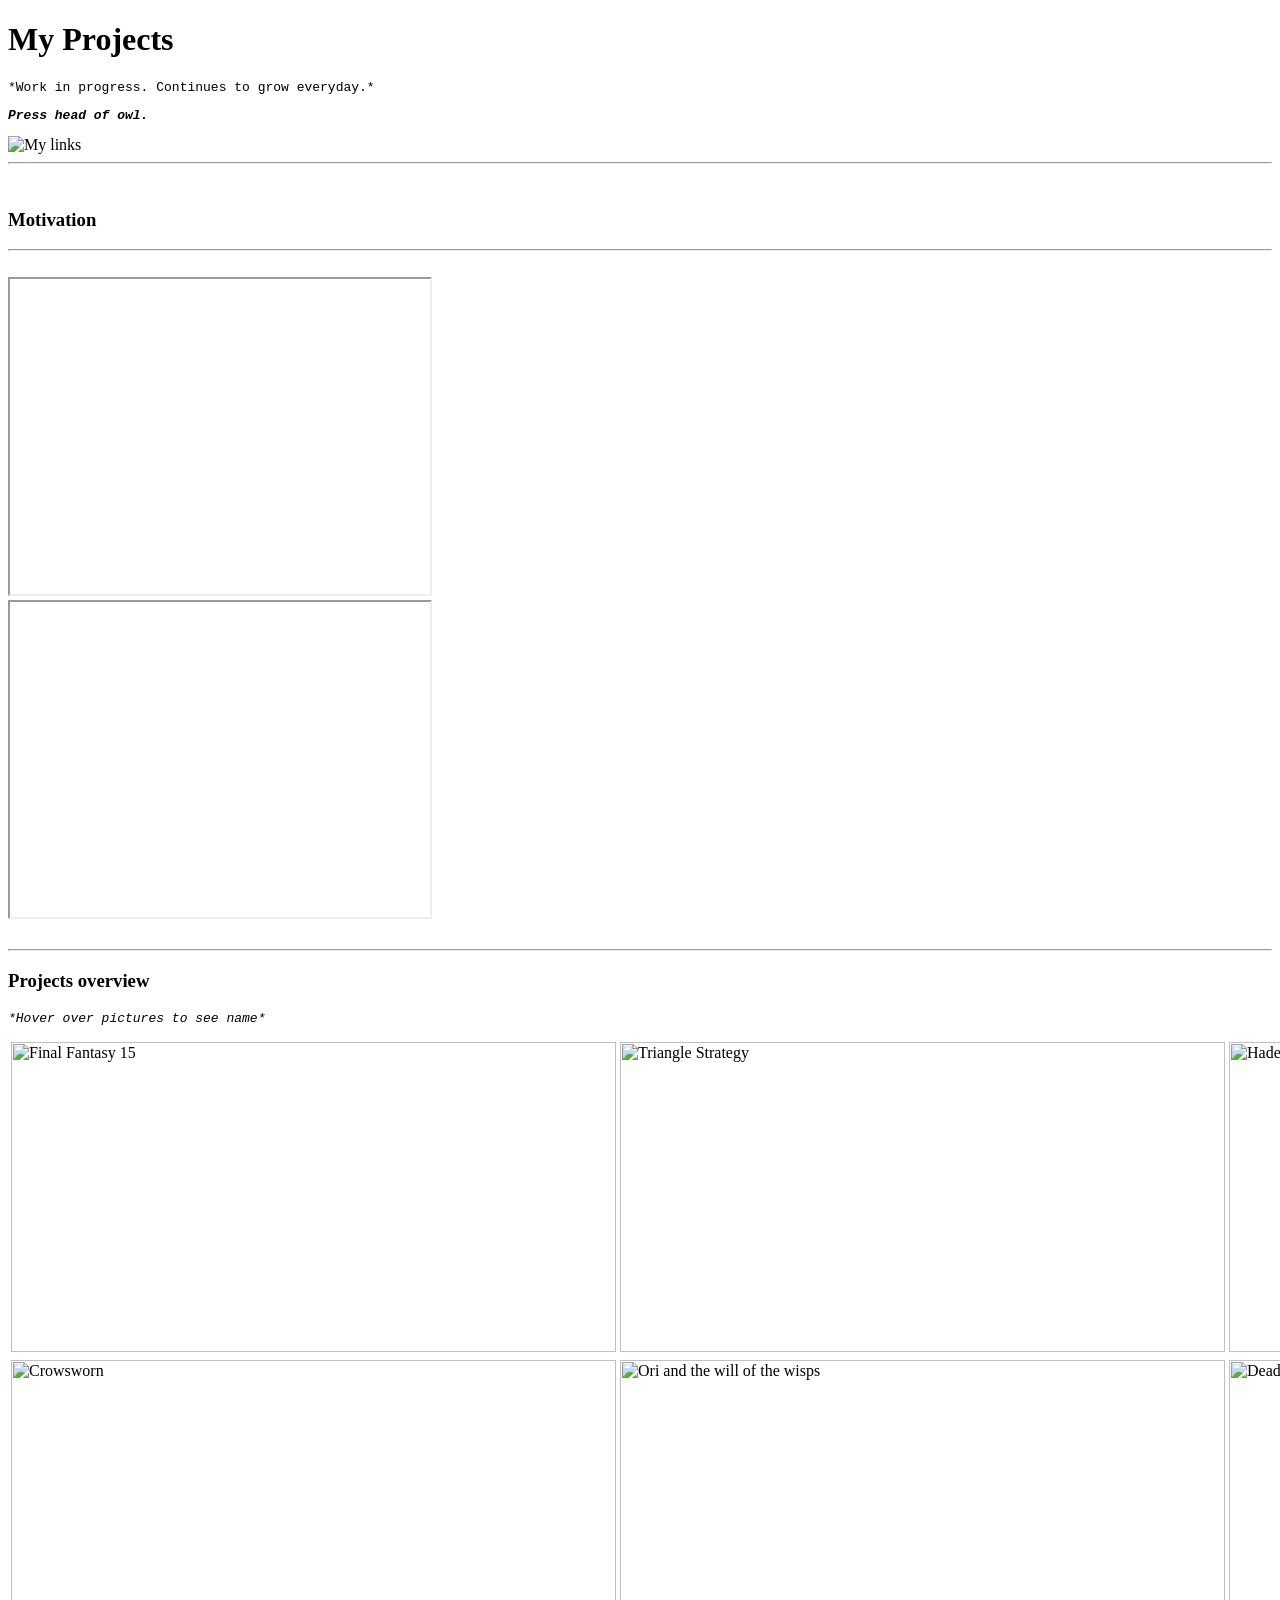
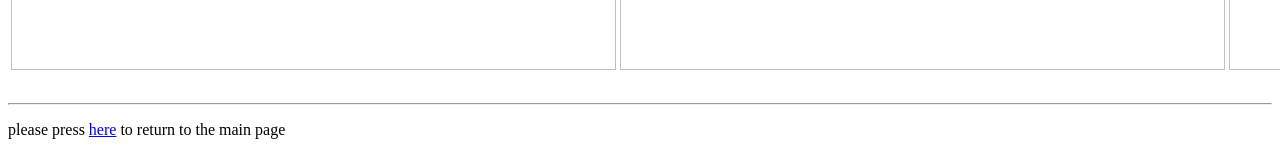
==== Portfolio-2.html @ 2d92ecbc "Create Portfolio-2.html 8 of 8 done" ====
<!DOCTYPE html>
<html lang="en">
<head>
    <meta charset="UTF-8">
    <meta http-equiv="X-UA-Compatible" content="IE=edge">
    <meta name="viewport" content="width=device-width, initial-scale=1.0">
    <title>Info</title>
    <link rel="stylesheet" type="text/css" href="styles/styles.css">

</head>
<body id="Portfolio_pg_2">
    <h1>My Projects</h1>
    <pre>*Work in progress. Continues to grow everyday.*</pre>

    <pre style="font-weight: bold;"><i>Press head of owl.</i></pre>
    
    <img src="https://www.allaboutbirds.org/guide/assets/photo/297366501-480px.jpg" alt="My links" usemap="#Portfolio" class="center" title="Snowy Owl. again, not me...">

    <map name="Portfolio">
        <area shape="circle" coords="325,75,50" alt="Ashhad" href="https://github.com/Betadrone/legendary-telegram" title="Coding Profile">
    </map>

    <hr class="size_hr">
    <br>

    <h3>Motivation</h3>
    <hr>
    <br>

<div class="row">

    <div class="column">
    <iframe width="420" height="315" src="https://www.youtube.com/embed/hg25ONutphA" title="Hollow Knight Review" class="video"></iframe>
    </div>

    <div class="column">
    <iframe width="420" height="315" src="https://www.youtube.com/embed/d_qGO4GrbQM" title="Combat Gods" class="video"></iframe>
    </div>

</div>

<br>
<hr>
<h3>Projects overview</h3>
<pre><i>*Hover over pictures to see name*</i></pre>

<table class="reset-style">
    <tr class="reset-style">
        <td class="reset-style"><img height="310" width="605" title="Final Fantasy 15" src="https://s3.gaming-cdn.com/images/products/11258/616x353/final-fantasy-xv-royal-edition-xbox-one-xbox-series-x-s-royal-edition-xbox-one-xbox-series-x-s-game-microsoft-store-united-states-cover.jpg?v=1654695943" id="Projects_Overview"></td>
        <td class="reset-style"><img height="310" width="605" title="Triangle Strategy" src="https://cdn.mos.cms.futurecdn.net/sThZ5c2sdJ5P2YPPurC9ZD.jpg" id="Projects_Overview"></td>
        <td class="reset-style"><img height="310" width="605" title="Hades" src="https://cdn1.epicgames.com/min/offer/2560x1440-2560x1440-5e710b93049cbd2125cf0261dcfbf943.jpg" id="Projects_Overview"></td>
    </tr>
    <tr class="reset-style">
        <td class="reset-style"><img height="310" width="605" title="Crowsworn" src="https://cogconnected.com/wp-content/uploads/2021/08/Webp.net-resizeimage-min.jpg" id="Projects_Overview"></td>
        <td class="reset-style"><img height="310" width="605" title="Ori and the will of the wisps" src="https://www.dsogaming.com/wp-content/uploads/2020/03/Ori-and-the-Will-of-the-Wisps-feature-new.jpg" id="Projects_Overview"></td>
        <td class="reset-style"><img height="310" width="605" title="Dead Cells" src="https://th.bing.com/th/id/R.9827e1b6062de535dc1a516e8d9e9e60?rik=IsR2BENrOTOx9g&riu=http%3a%2f%2fwww.playstationcountry.com%2fwordpress%2fwp-content%2fuploads%2f2018%2f08%2fDead-Cells_20180721225246.jpg&ehk=kl06x9kNOcZrXdaKIITdpbLJR7KZ%2fzYoOtGMg0WXH2Q%3d&risl=&pid=ImgRaw&r=0&adlt=strict" id="Projects_Overview"></td>
    </tr>
</table>

<br>
<hr class="size_hr">
<p>please press <a href="Portfolio.html">here</a> to return to the main page</p>
    
</body>
</html>
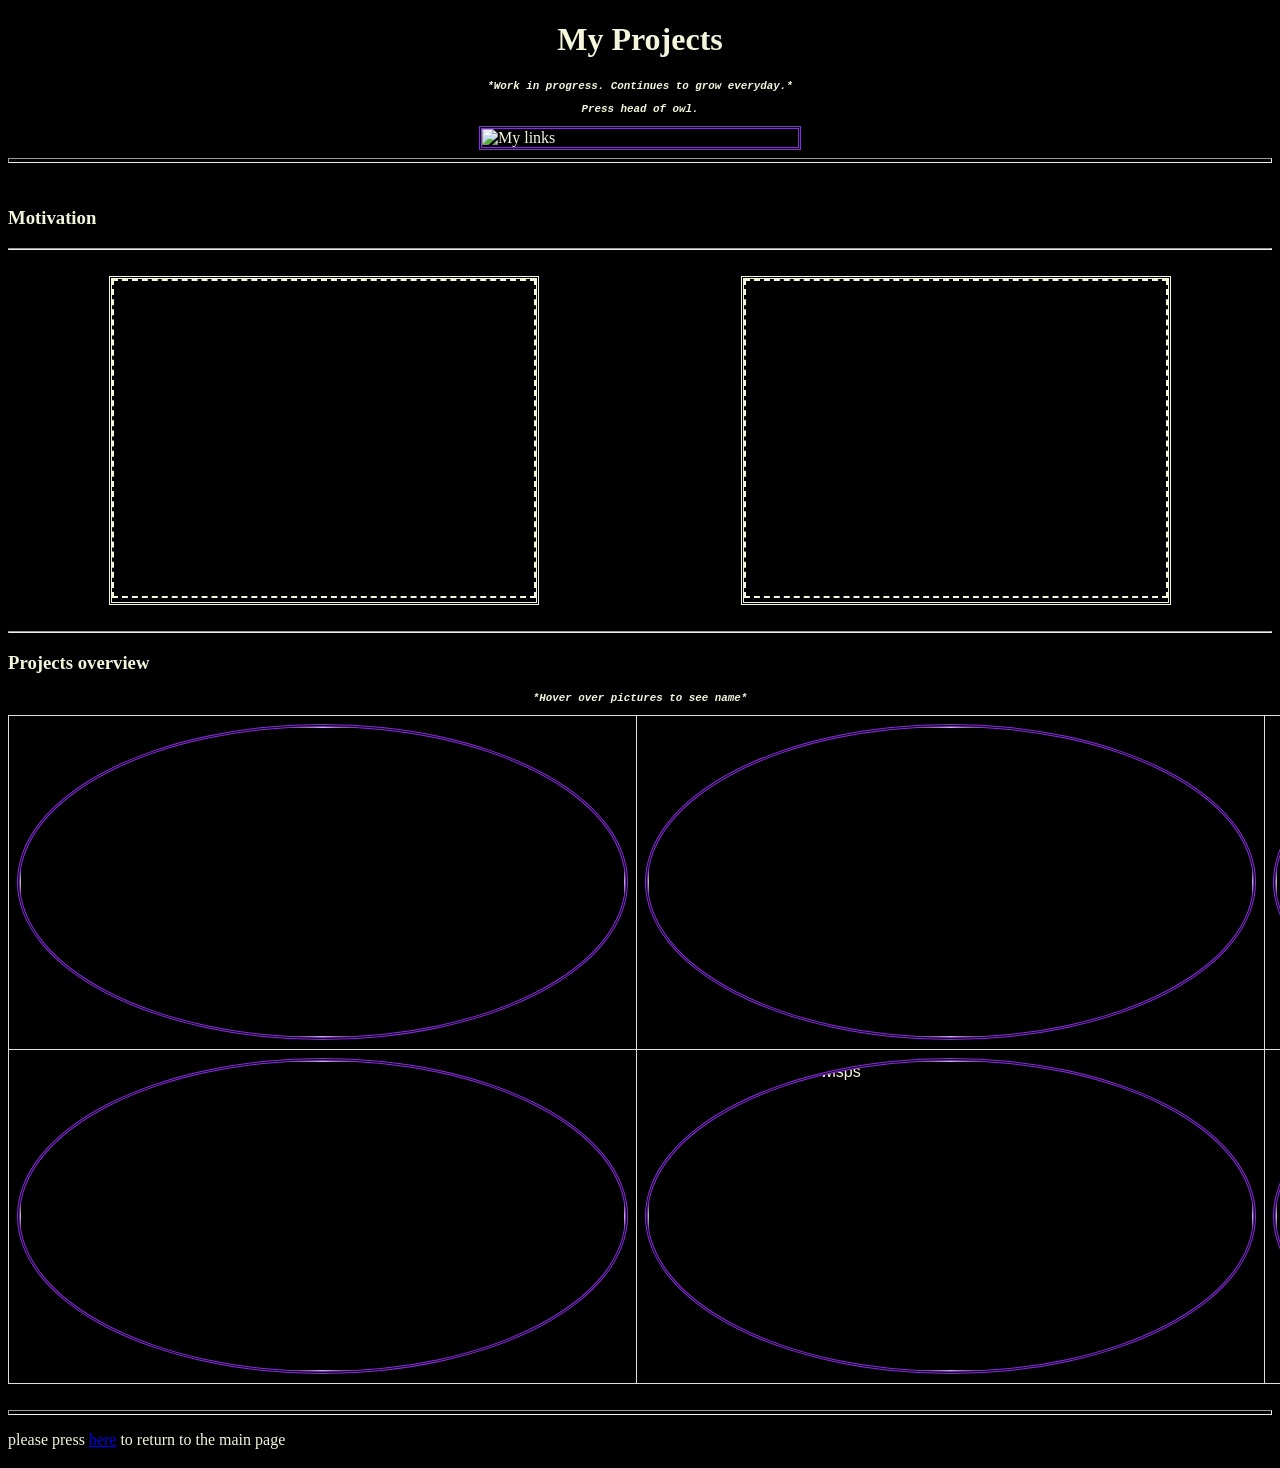
==== commit 7ea3793c: "yesssssssssss" ====
--- a/Portfolio-2.html
+++ b/Portfolio-2.html
@@ -46,14 +46,14 @@
 
 <table class="reset-style">
     <tr class="reset-style">
-        <td class="reset-style"><img height="310" width="605" title="Final Fantasy 15" src="https://s3.gaming-cdn.com/images/products/11258/616x353/final-fantasy-xv-royal-edition-xbox-one-xbox-series-x-s-royal-edition-xbox-one-xbox-series-x-s-game-microsoft-store-united-states-cover.jpg?v=1654695943" id="Projects_Overview"></td>
-        <td class="reset-style"><img height="310" width="605" title="Triangle Strategy" src="https://cdn.mos.cms.futurecdn.net/sThZ5c2sdJ5P2YPPurC9ZD.jpg" id="Projects_Overview"></td>
-        <td class="reset-style"><img height="310" width="605" title="Hades" src="https://cdn1.epicgames.com/min/offer/2560x1440-2560x1440-5e710b93049cbd2125cf0261dcfbf943.jpg" id="Projects_Overview"></td>
+        <td class="reset-style"><img height="310" width="605" title="Final Fantasy 15" src="https://s3.gaming-cdn.com/images/products/11258/616x353/final-fantasy-xv-royal-edition-xbox-one-xbox-series-x-s-royal-edition-xbox-one-xbox-series-x-s-game-microsoft-store-united-states-cover.jpg?v=1654695943" id="Project1"></td>
+        <td class="reset-style"><img height="310" width="605" title="Triangle Strategy" src="https://cdn.mos.cms.futurecdn.net/sThZ5c2sdJ5P2YPPurC9ZD.jpg" id="Project2"></td>
+        <td class="reset-style"><img height="310" width="605" title="Hades" src="https://cdn1.epicgames.com/min/offer/2560x1440-2560x1440-5e710b93049cbd2125cf0261dcfbf943.jpg" id="Project3"></td>
     </tr>
     <tr class="reset-style">
-        <td class="reset-style"><img height="310" width="605" title="Crowsworn" src="https://cogconnected.com/wp-content/uploads/2021/08/Webp.net-resizeimage-min.jpg" id="Projects_Overview"></td>
-        <td class="reset-style"><img height="310" width="605" title="Ori and the will of the wisps" src="https://www.dsogaming.com/wp-content/uploads/2020/03/Ori-and-the-Will-of-the-Wisps-feature-new.jpg" id="Projects_Overview"></td>
-        <td class="reset-style"><img height="310" width="605" title="Dead Cells" src="https://th.bing.com/th/id/R.9827e1b6062de535dc1a516e8d9e9e60?rik=IsR2BENrOTOx9g&riu=http%3a%2f%2fwww.playstationcountry.com%2fwordpress%2fwp-content%2fuploads%2f2018%2f08%2fDead-Cells_20180721225246.jpg&ehk=kl06x9kNOcZrXdaKIITdpbLJR7KZ%2fzYoOtGMg0WXH2Q%3d&risl=&pid=ImgRaw&r=0&adlt=strict" id="Projects_Overview"></td>
+        <td class="reset-style"><img height="310" width="605" title="Crowsworn" src="https://cogconnected.com/wp-content/uploads/2021/08/Webp.net-resizeimage-min.jpg" id="Project4"></td>
+        <td class="reset-style"><img height="310" width="605" title="Ori and the will of the wisps" src="https://www.dsogaming.com/wp-content/uploads/2020/03/Ori-and-the-Will-of-the-Wisps-feature-new.jpg" id="Project5"></td>
+        <td class="reset-style"><img height="310" width="605" title="Dead Cells" src="https://th.bing.com/th/id/R.9827e1b6062de535dc1a516e8d9e9e60?rik=IsR2BENrOTOx9g&riu=http%3a%2f%2fwww.playstationcountry.com%2fwordpress%2fwp-content%2fuploads%2f2018%2f08%2fDead-Cells_20180721225246.jpg&ehk=kl06x9kNOcZrXdaKIITdpbLJR7KZ%2fzYoOtGMg0WXH2Q%3d&risl=&pid=ImgRaw&r=0&adlt=strict" id="Project6"></td>
     </tr>
 </table>
 
--- a/styles/styles.css
+++ b/styles/styles.css
@@ -0,0 +1,126 @@
+body#Portfolio_pg_2 {
+    background-color: black;
+    color: beige;
+}
+
+body#Portfolio_pg_1 {
+    background-color: rgb(224, 201, 166);
+}
+
+h1 {
+    text-align: center;
+    font-family: cursive;
+    font-weight: bold;
+}
+
+table {
+    font-family: Arial, Helvetica, sans-serif;
+    border-collapse: collapse;
+    width: 100%;
+}
+th, td {
+    border: 1px solid #dddddd;
+    text-align: left;
+    padding: 8px;
+}
+tr:nth-child(even){
+    background-color: #dddddd;
+}
+
+pre {
+    text-align: center;
+    font-size: smaller;
+    font-style: italic;
+    font-weight: bold;
+}
+
+p#Top, p#Bottom {
+    text-align: center;
+    text-decoration: wavy;
+    font-size: small;
+}
+
+.center {
+    display: block;
+    margin-left: auto;
+    margin-right: auto;
+    width: 25%;
+}
+
+blockquote.inset {
+    border-style: inset;
+    font-family: 'Lucida Sans', 'Lucida Sans Regular', 'Lucida Grande', 'Lucida Sans Unicode', Verdana, sans-serif;
+}
+
+div{
+    background-color: rgb(0, 5, 51);
+}
+
+.solidBorder {
+    border-style: solid;
+    border-top-style: dotted;
+    border-left-style: dashed;
+    border-right-style: dashed;
+    border-width: 3px;
+}
+
+.video {
+    border-style: dashed;
+}
+
+.row {
+    display: flex;
+    justify-content: space-around;
+    background-color: black;
+}
+
+.column {
+    background-color: black;
+    border-style: double;
+    border-color: beige;
+}
+
+img {
+    border-style: solid;
+    border-color: blueviolet;
+    border-style: double;
+}
+
+.reset-style{
+    background-color: black;
+}
+
+#Project1{
+    border-radius: 50%;
+}
+#Project2{
+    border-radius: 50%;
+}
+#Project3{
+    border-radius: 50%;
+}
+#Project4{
+    border-radius: 50%;
+}
+#Project5{
+    border-radius: 50%;
+}
+#Project6{
+    border-radius: 50%;
+}
+
+.FavouriteGames{
+    background-color: rgba(60, 255, 0, 0.801) ; 
+}
+
+.LikeDislike{
+    background-color: rgb(38, 203, 253);
+}
+
+.FoodDrink{
+    background-color: grey;
+}
+
+.size_hr{
+    height: 3px;
+}
